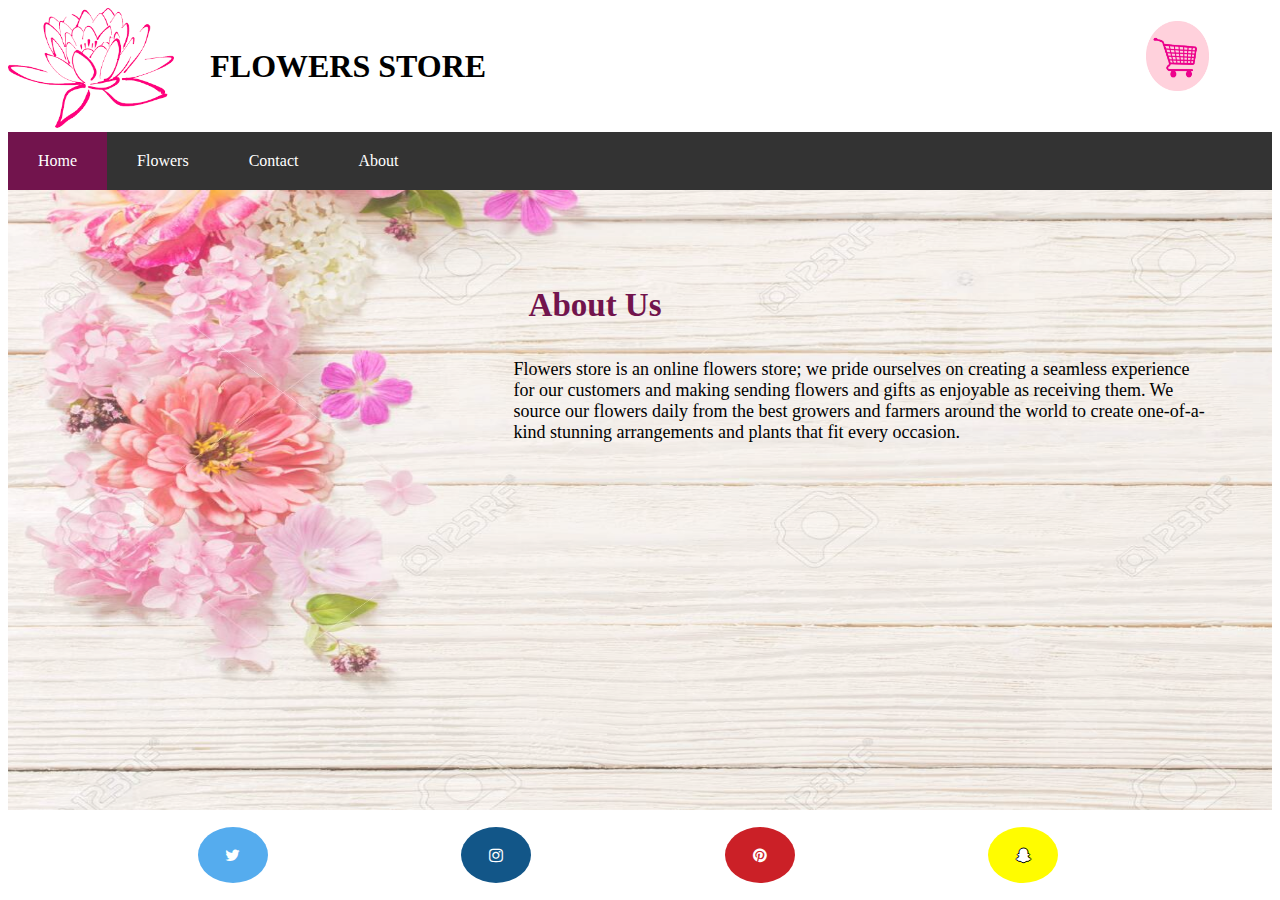
==== css/about.html @ d044886b "First V" ====
<!DOCTYPE html>
<html lang="en">
<head>
    <meta charset="UTF-8">
    <meta http-equiv="X-UA-Compatible" content="IE=edge">
    <meta name="viewport" content="width=device-width, initial-scale=1.0">
    <link rel="stylesheet" href="style.css">
    <link rel="stylesheet" href="https://cdnjs.cloudflare.com/ajax/libs/font-awesome/4.7.0/css/font-awesome.min.css">
    <title>Flower Store</title>
</head>
<body>

    <div class="logo">
        <div>
        <img src="imgs/logo.png" alt="img" class="img-logo">
        
        </div>
        
        <div class="logo-title">
           <h1>FLOWERS STORE </h1>
        </div>

        <div class="cart">
            <img src="imgs/cart.png" alt="img" class="img-cart">

        </div>
        
    </div>

    <div class="container"|>
        <div class="navbar">
            <nav>
            <ul>
                <li><a class="active" href="index.html">Home</a></li>
                <li><a href="flowers.html">Flowers</a></li>
                <li><a href="contactus.html">Contact</a></li>
                <li><a href="about.html">About</a></li>
            </ul>
            </nav>
        </div>

        <div class="content">
            <img src="imgs/conta.jpeg" alt="img" class="contact-img">

<div class="box">
<div class="box1">
    <h2 >
        About Us
        </h2>
</div>
<div class="box2">
        <p>
            Flowers store is an online flowers store; we pride ourselves on creating a seamless experience for our customers and making sending flowers and gifts as enjoyable as receiving them.
            
            We source our flowers daily from the best growers and farmers around the world to create one-of-a-kind stunning arrangements and plants that fit every occasion.
         </p> 
        </div>
</div>

</body>

<footer>

    <a href="#" class="fa fa-twitter"></a>
    <a href="#" class="fa fa-instagram"></a>
    <a href="#" class="fa fa-pinterest"></a>
    <a href="#" class="fa fa-snapchat-ghost"></a>


</footer>

</html>
---- css/style.css ----
/*--------- home page------- */
.logo {
  display: grid;
  grid-template-columns: 16% 74% 10%;
  grid-template-rows: 33%, auto, 33%;
}

.img-logo {
  width: 82%;
  height: 120px;
}

.logo-title {
  padding-top: 2%;
}

/* --------navbar------------ */
.img-cart {
  padding-top: 10%;
  width: 50%;
  height: 70px;
}

ul {
  list-style-type: none;
  margin: 0;
  padding: 0px;
  overflow: hidden;
  background-color: #333;
}

li {
  float: left;
}

li a {
  display: block;
  color: white;
  text-align: center;
  padding: 20px 30px;
  text-decoration: none;
}

li a:hover:not(.active) {
  background-color: #111;
}

.active {
  background-color: #72144d;
}

.head-img {
  display: block;
  /* width: 1423px;
  height: 600px; */

  width: 100%;
  height: 620px;
}

.main {
  display: grid;
  /* gap: 2px; */
  /* grid-template-columns: repeat(4, 350px);
  grid-template-rows: repeat(4, 500px); */

  grid-template-columns: auto auto auto auto;
  grid-template-rows: auto;
}
.card {
  margin: 4%;
  padding: 2%;
  border: 2px solid rgb(235, 194, 222);
  border-radius: 7px;
}
.card:hover {
  background-color: #fae0f0;
  border: 2px solid #72144cb6;
}

img {
  width: 100%;
  height: 310px;
}

/* ----------contact us---------- */

input[type="text"],
select,
textarea {
  width: 100%;
  padding: 12px;
  border: 1px solid #ccc;
  border-radius: 4px;
  box-sizing: border-box;
  margin-top: 6px;
  margin-bottom: 16px;
  resize: vertical;
}

input[type="submit"] {
  width: 100%;
  background-color: #72144d;
  color: white;
  padding: 14px 20px;
  margin: 8px 0;
  border: none;
  border-radius: 4px;
  cursor: pointer;
}

input[type="submit"]:hover {
  background-color: #b6257c;
}

.form {
  display: grid;
  grid-template-columns: repeat(11, auto);
  grid-template-rows: 10% auto 10%;
  position: absolute;
  top: 1%;
  width: 100%;
}

form {
  /* background-color: #f2f2f2; */
  padding: 15px;
  grid-column: 6;
  grid-row: 1;
  border-radius: 5px;
  font-size: 18px;
  font-weight: bold;
  color: #72144d;
}

/* .title {
  padding: 20px;
  grid-column: 4;
  grid-row: 3;
  border-radius: 5px;
} */

.content {
  position: relative;
  width: 100%;
  height: 620px;
}

.contact-img {
  width: 100%;
  height: 620px;
  opacity: 80%;
}

.box {
  display: grid;
  grid-template-columns: 40% 55% 5%;
  grid-template-rows: 20% 20% 20% 20%;
  position: absolute;
  top: 1%;
  width: 100%;
}

.box1 {
  padding: 15px;
  grid-column: 2;
  grid-row: 2;
  border-radius: 5px;
  font-size: 22px;
  font-weight: bold;
  color: #72144d;
}

.box2 {
  font-size: 18px;
  grid-row: 4;
  grid-column: 2;
}

.boxh {
  display: grid;
  grid-template-columns: repeat(12, 8.5%);
  grid-template-rows: 20% 20% 20% 20%;
  position: absolute;
  top: 1%;
  width: 100%;
}

.box3 {
  padding: 15px;
  grid-column: 6;
  grid-row: 5;
  border-radius: 5px;
  font-size: 22px;
  font-weight: bold;
  color: #72144d;
}

.fa {
  padding: 20px;
  font-size: 30px;
  width: 30px;
  text-align: center;
  text-decoration: none;
  border-radius: 50%;
  margin-left: 15%;
  margin-top: 1%;
  margin-bottom: 1%;
}
.fa:hover {
  opacity: 0.7;
}

.fa-twitter {
  background: #55acee;
  color: white;
}

.fa-instagram {
  background: #125688;
  color: white;
}

.fa-pinterest {
  background: #cb2027;
  color: white;
}

.fa-snapchat-ghost {
  background: #fffc00;
  color: white;
  text-shadow: -1px 0 black, 0 1px black, 1px 0 black, 0 -1px black;
}
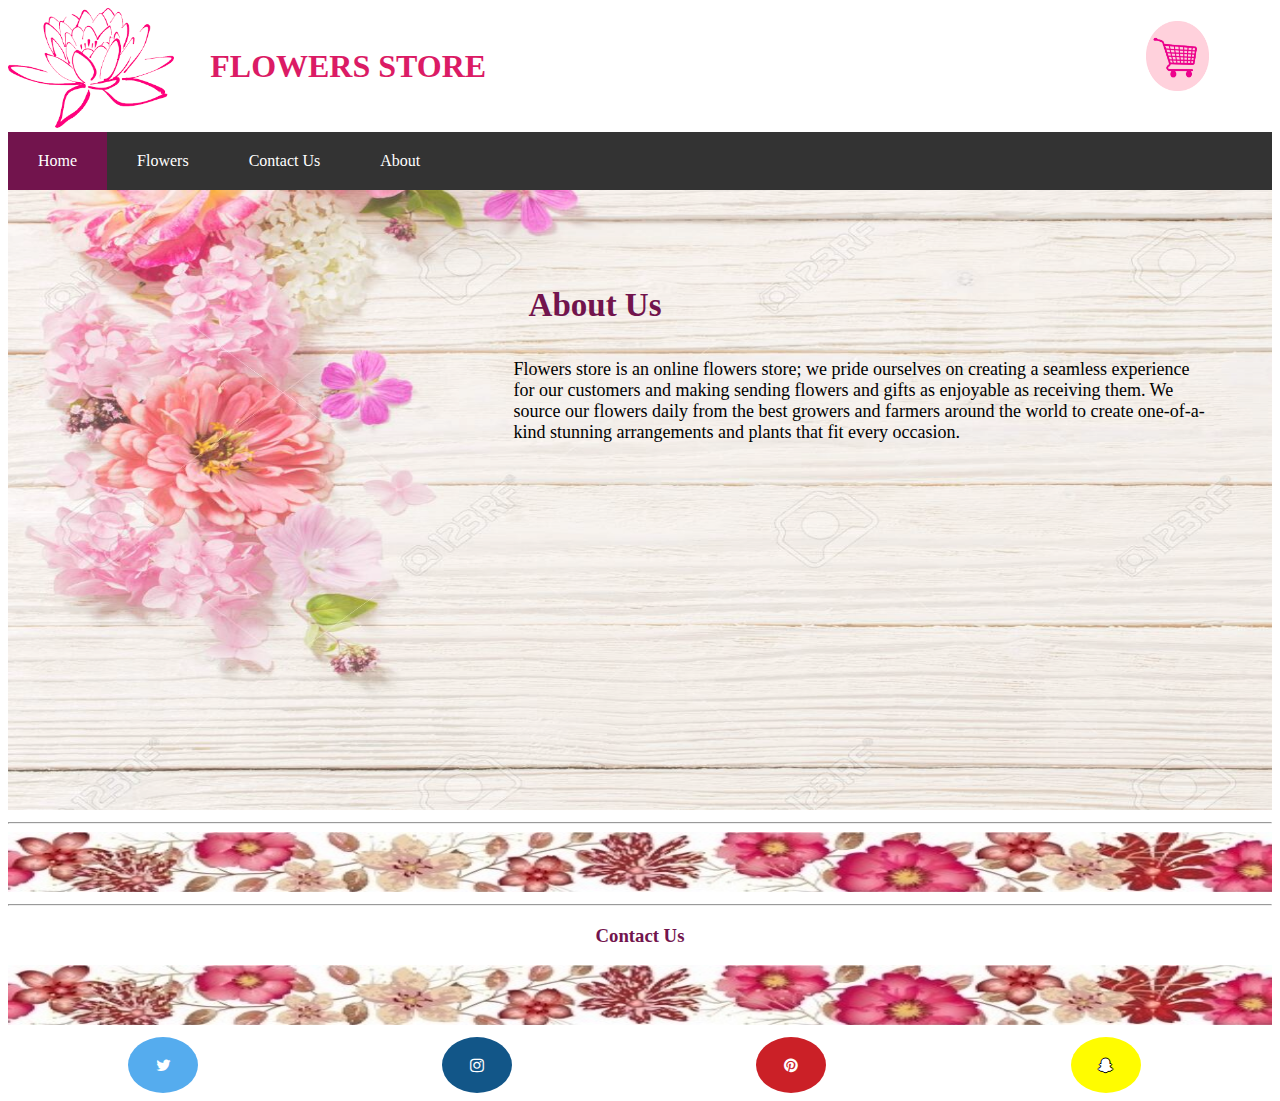
==== commit 48d0c301: "Update First version" ====
--- a/css/about.html
+++ b/css/about.html
@@ -33,7 +33,7 @@
             <ul>
                 <li><a class="active" href="index.html">Home</a></li>
                 <li><a href="flowers.html">Flowers</a></li>
-                <li><a href="contactus.html">Contact</a></li>
+                <li><a href="contactus.html">Contact Us</a></li>
                 <li><a href="about.html">About</a></li>
             </ul>
             </nav>
@@ -58,16 +58,25 @@
 </div>
 
 </body>
+<br>
 
 <footer>
+    <hr>
+    <img src="imgs/foo.jpeg" alt=".." style="height: 60px;">
+    <hr>
+<h3>
+    Contact Us
+</h3>
+    <img src="imgs/foo.jpeg" alt=".." style="height: 60px;">
 
-    <a href="#" class="fa fa-twitter"></a>
-    <a href="#" class="fa fa-instagram"></a>
-    <a href="#" class="fa fa-pinterest"></a>
-    <a href="#" class="fa fa-snapchat-ghost"></a>
-
-
-</footer>
+    <div class="footer">
+        <a href="https://twitter.com/" class="fa fa-twitter"></a>
+        <a href="https://www.instagram.com/" class="fa fa-instagram"></a>
+        <a href="https://www.pinterest.com/" class="fa fa-pinterest"></a>
+        <a href="https://accounts.snapchat.com/accounts/login?continue=https%3A%2F%2Faccounts.snapchat.com%2Faccounts%2Fwelcome" class="fa fa-snapchat-ghost"></a>
+    </div>
+    
+    </footer>
 
 </html>
 
--- a/css/style.css
+++ b/css/style.css
@@ -1,4 +1,8 @@
 /*--------- home page------- */
+h1 {
+  color: #db1b65;
+}
+
 .logo {
   display: grid;
   grid-template-columns: 16% 74% 10%;
@@ -58,13 +62,10 @@
   height: 620px;
 }
 
+/* -----------------------------card--------------------------- */
 .main {
   display: grid;
-  /* gap: 2px; */
-  /* grid-template-columns: repeat(4, 350px);
-  grid-template-rows: repeat(4, 500px); */
-
-  grid-template-columns: auto auto auto auto;
+  grid-template-columns: 25% 25% 25% 25%;
   grid-template-rows: auto;
 }
 .card {
@@ -72,6 +73,7 @@
   padding: 2%;
   border: 2px solid rgb(235, 194, 222);
   border-radius: 7px;
+  text-align: center;
 }
 .card:hover {
   background-color: #fae0f0;
@@ -98,7 +100,8 @@
   resize: vertical;
 }
 
-input[type="submit"] {
+input[type="submit"],
+button {
   width: 100%;
   background-color: #72144d;
   color: white;
@@ -123,7 +126,6 @@
 }
 
 form {
-  /* background-color: #f2f2f2; */
   padding: 15px;
   grid-column: 6;
   grid-row: 1;
@@ -132,13 +134,6 @@
   font-weight: bold;
   color: #72144d;
 }
-
-/* .title {
-  padding: 20px;
-  grid-column: 4;
-  grid-row: 3;
-  border-radius: 5px;
-} */
 
 .content {
   position: relative;
@@ -196,17 +191,20 @@
   color: #72144d;
 }
 
+/* footer */
+
 .fa {
   padding: 20px;
   font-size: 30px;
   width: 30px;
   text-align: center;
   text-decoration: none;
+  margin: 8px;
   border-radius: 50%;
-  margin-left: 15%;
-  margin-top: 1%;
-  margin-bottom: 1%;
-}
+  margin-left: 9.5%;
+  margin-right: 9.5%;
+}
+
 .fa:hover {
   opacity: 0.7;
 }
@@ -220,7 +218,6 @@
   background: #125688;
   color: white;
 }
-
 .fa-pinterest {
   background: #cb2027;
   color: white;
@@ -231,3 +228,9 @@
   color: white;
   text-shadow: -1px 0 black, 0 1px black, 1px 0 black, 0 -1px black;
 }
+
+h3 {
+  text-align: center;
+  color: #72144d;
+  font-weight: bold;
+}
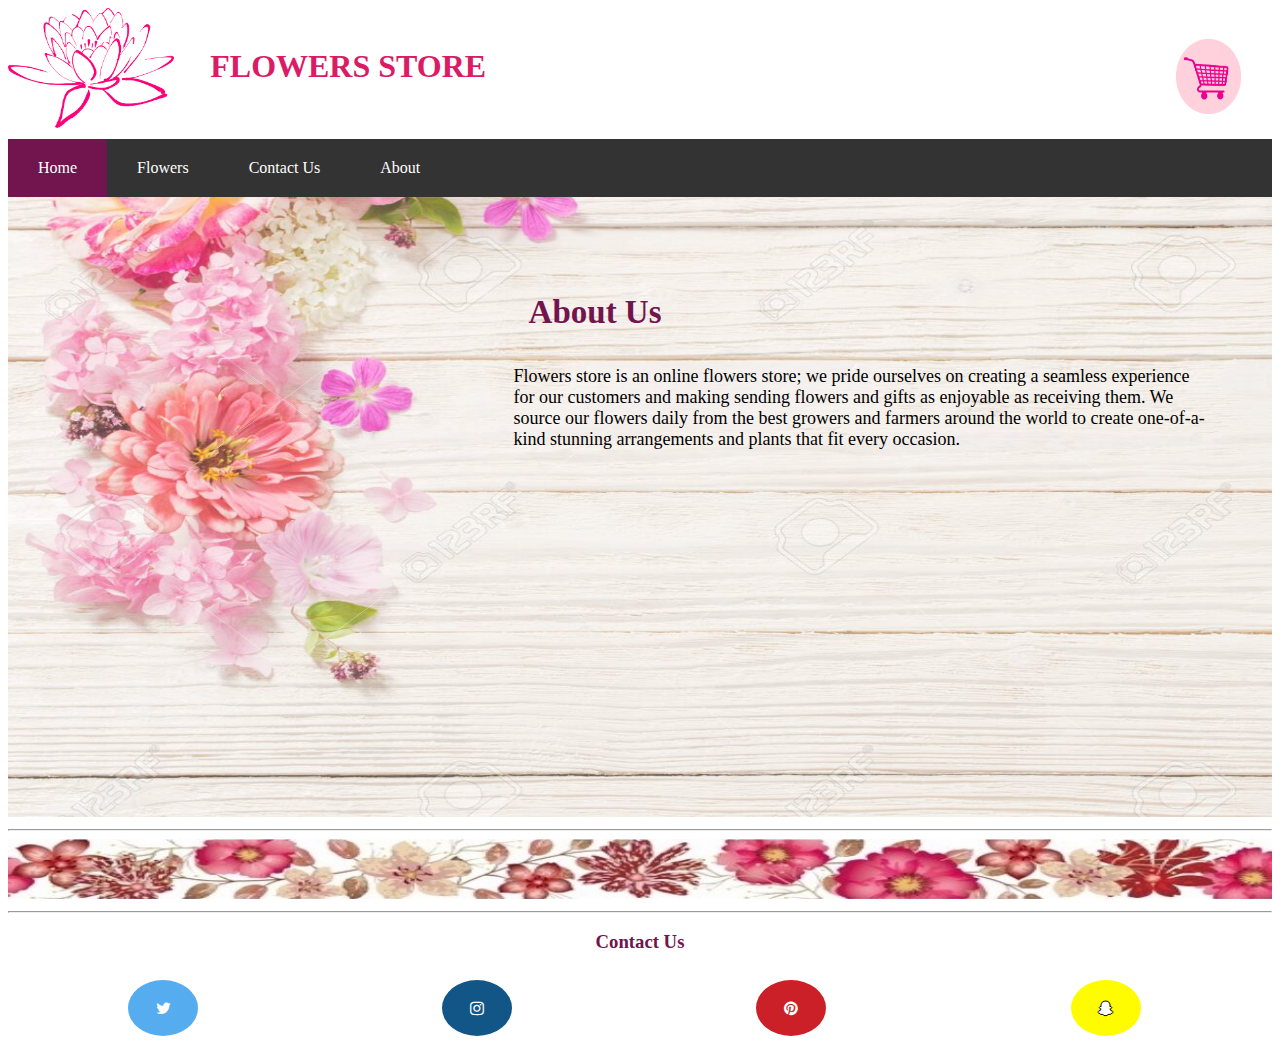
==== commit e3f9e80c: "js" ====
--- a/css/about.html
+++ b/css/about.html
@@ -21,7 +21,7 @@
         </div>
 
         <div class="cart">
-            <img src="imgs/cart.png" alt="img" class="img-cart">
+            <button id="chart"><a class="active" href="chart.html"  id="chart"><img src="imgs/cart.png" alt="img" class="img-cart" ></a></button>
 
         </div>
         
@@ -67,7 +67,7 @@
 <h3>
     Contact Us
 </h3>
-    <img src="imgs/foo.jpeg" alt=".." style="height: 60px;">
+
 
     <div class="footer">
         <a href="https://twitter.com/" class="fa fa-twitter"></a>
--- a/css/style.css
+++ b/css/style.css
@@ -21,8 +21,11 @@
 /* --------navbar------------ */
 .img-cart {
   padding-top: 10%;
-  width: 50%;
-  height: 70px;
+  width: 75%;
+  height: 75px;
+}
+#chart {
+  background-color: white;
 }
 
 ul {
@@ -110,6 +113,9 @@
   border: none;
   border-radius: 4px;
   cursor: pointer;
+}
+button:hover {
+  background-color: #b6257c;
 }
 
 input[type="submit"]:hover {
@@ -234,3 +240,192 @@
   color: #72144d;
   font-weight: bold;
 }
+
+/* ================== CART ======================== */
+
+.cart-column {
+  display: flex;
+  align-items: center;
+  border-bottom: 1px solid black;
+  margin-right: 1.5em;
+  padding-bottom: 10px;
+  margin-top: 10px;
+}
+
+.cart-row {
+  display: flex;
+}
+
+.cart-item {
+  width: 45%;
+}
+
+.cart-price {
+  width: 20%;
+  font-size: 1.2em;
+  color: #333;
+}
+
+.cart-quantity {
+  width: 35%;
+}
+
+.cart-item-title {
+  color: #333;
+  margin-left: 0.5em;
+  font-size: 1.2em;
+}
+
+.cart-item-image {
+  width: 75px;
+  height: auto;
+  border-radius: 10px;
+}
+
+.btn-danger {
+  color: white;
+  background-color: #eb5757;
+  border: none;
+  border-radius: 0.3em;
+  font-weight: bold;
+  margin-left: 100%;
+}
+
+.btn-danger:hover {
+  background-color: #cc4c4c;
+}
+
+.cart-quantity-input {
+  height: 34px;
+  width: 50px;
+  border-radius: 5px;
+  border: 1px solid #56ccf2;
+  background-color: #eee;
+  color: #333;
+  padding: 0;
+  text-align: center;
+  font-size: 1.2em;
+  margin-right: 25px;
+}
+
+.cart-row:last-child {
+  border-bottom: 1px solid black;
+}
+
+.cart-row:last-child .cart-column {
+  border: none;
+}
+
+.cart-total {
+  text-align: end;
+  margin-top: 10px;
+  margin-right: 10px;
+}
+
+.cart-total-title {
+  font-weight: bold;
+  font-size: 1.5em;
+  color: black;
+  margin-right: 20px;
+}
+
+.cart-total-price {
+  color: #333;
+  font-size: 1.1em;
+}
+
+.btn-purchase {
+  display: block;
+  margin: 40px auto 80px auto;
+  font-size: 1.75em;
+}
+
+.prodects-container {
+  max-width: 800px;
+  justify-content: space-around;
+  margin: 0 auto;
+  margin-top: 50px;
+}
+
+.prodects-container #dng-btn {
+  font-size: 12px;
+  margin-left: 10px;
+  margin-right: 10px;
+  cursor: pointer;
+}
+
+.product-header {
+  width: 100%;
+  max-width: 800px;
+  display: flex;
+  justify-content: flex-start;
+  border-bottom: 4px solid lightgray;
+  margin: 0 auto;
+}
+
+.product-title {
+  width: 45%;
+}
+
+.price {
+  width: 15%;
+  /* border-bottom: 4px solid lightgray; */
+  display: flex;
+  align-items: center;
+}
+
+.quantity {
+  width: 15%;
+  /* border-bottom: 4px solid lightgray; */
+  display: flex;
+  align-items: center;
+}
+
+.total {
+  width: 15%;
+  /* border-bottom: 4px solid lightgray; */
+  display: flex;
+  align-items: center;
+}
+
+.product {
+  width: 45%;
+  display: flex;
+  justify-content: space-around;
+  align-items: center;
+  padding: 10px 0;
+  /* border-bottom: 1px solid lightgray; */
+}
+
+.buy-img {
+  height: 150px;
+  width: 150px;
+  margin-left: 10%;
+}
+
+.basketTotalContainer {
+  display: flex;
+  justify-content: flex-end;
+  width: 100%;
+  padding: 10px 0;
+}
+
+.basketTotalTitle {
+  width: 30%;
+}
+
+.basketTotal {
+  width: 10%;
+}
+
+.product-price {
+  margin-left: 20%;
+}
+
+.product-quantity {
+  margin-left: 20%;
+}
+
+.product-total {
+  margin-left: 20%;
+}
